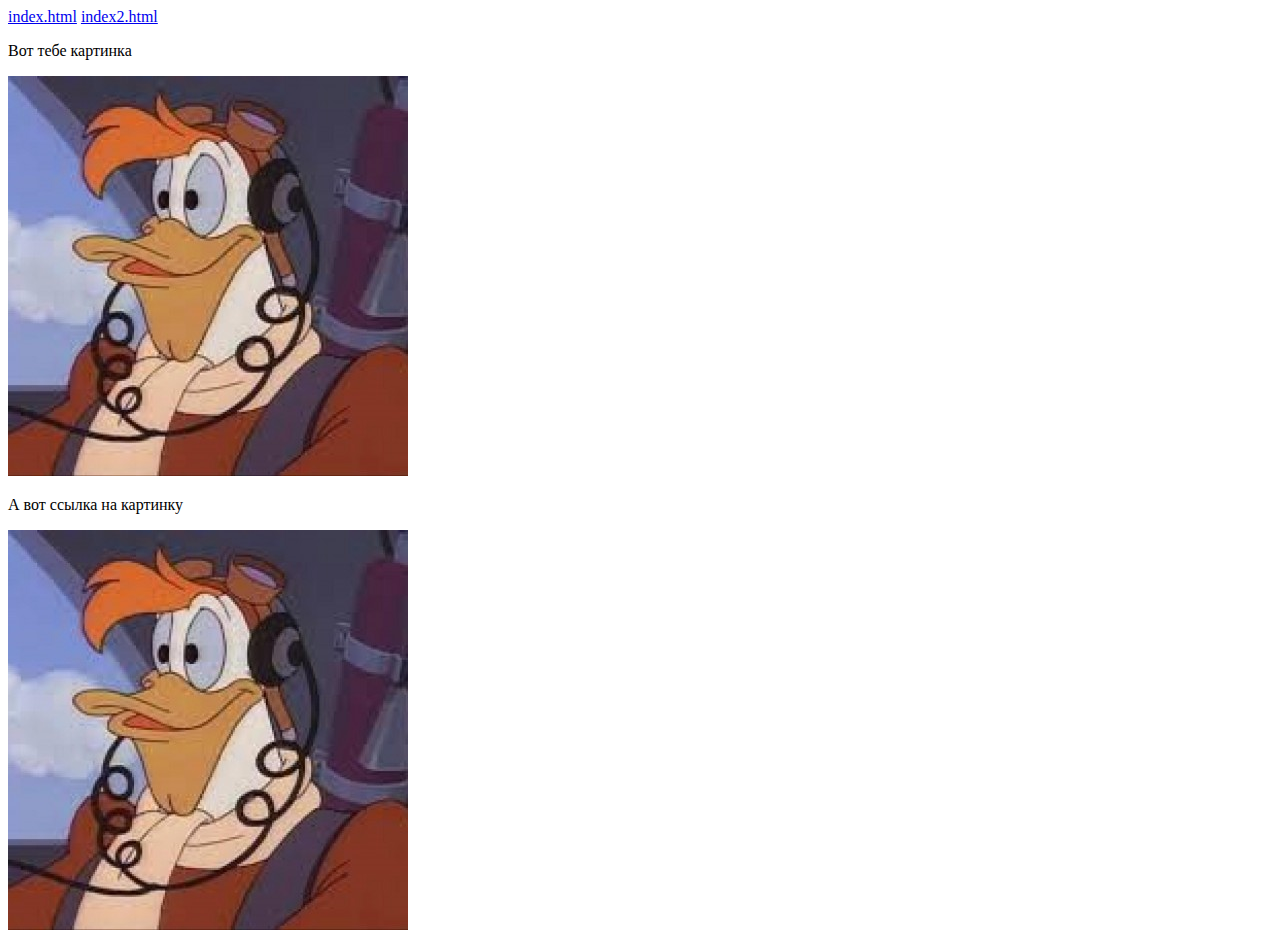
==== index2.html @ 0552ecd4 "links for bob" ====
<!DOCTYPE html>
<html lang="ru">
<head>
    <meta charset="UTF-8">
    <title>Шаблон</title>
    <link rel="stylesheet" href="style.css">
</head>
<body>
    <div>
        <a href="index.html">index.html</a>
        <a href="index2.html">index2.html</a>
    </div>

    <p>Вот тебе картинка</p>
    <img src="img/bob-avatar.jpeg" alt="">

    <p>А вот ссылка на картинку</p>
    <a href="img/bob-avatar.jpeg">
        <img src="img/bob-avatar.jpeg" alt="">
    </a>
</body>
</html>
---- style.css ----
.class-1 {
    color: #f0f;
}
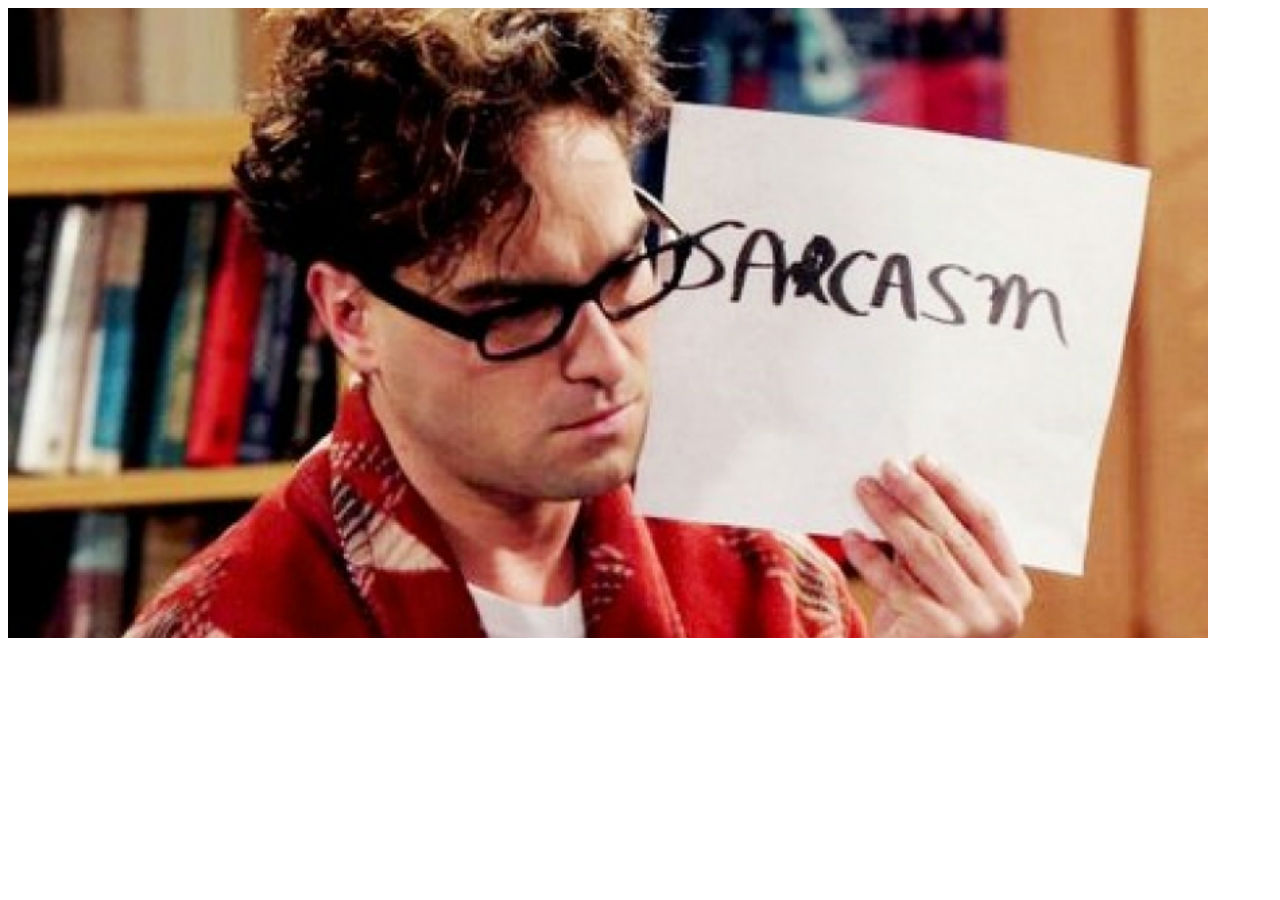
==== commit 810aa671: "its my first commit" ====
--- a/index2.html
+++ b/index2.html
@@ -4,19 +4,9 @@
     <meta charset="UTF-8">
     <title>Шаблон</title>
     <link rel="stylesheet" href="style.css">
+    <img src="image-1.jpg">
 </head>
 <body>
-    <div>
-        <a href="index.html">index.html</a>
-        <a href="index2.html">index2.html</a>
-    </div>
-
-    <p>Вот тебе картинка</p>
-    <img src="img/bob-avatar.jpeg" alt="">
-
-    <p>А вот ссылка на картинку</p>
-    <a href="img/bob-avatar.jpeg">
-        <img src="img/bob-avatar.jpeg" alt="">
-    </a>
+<div class="class-2"></div>
 </body>
-</html>
+</html>--- a/style.css
+++ b/style.css
@@ -1,3 +1,6 @@
 .class-1 {
     color: #f0f;
+}
+.class-2 {
+    color: coral;
 }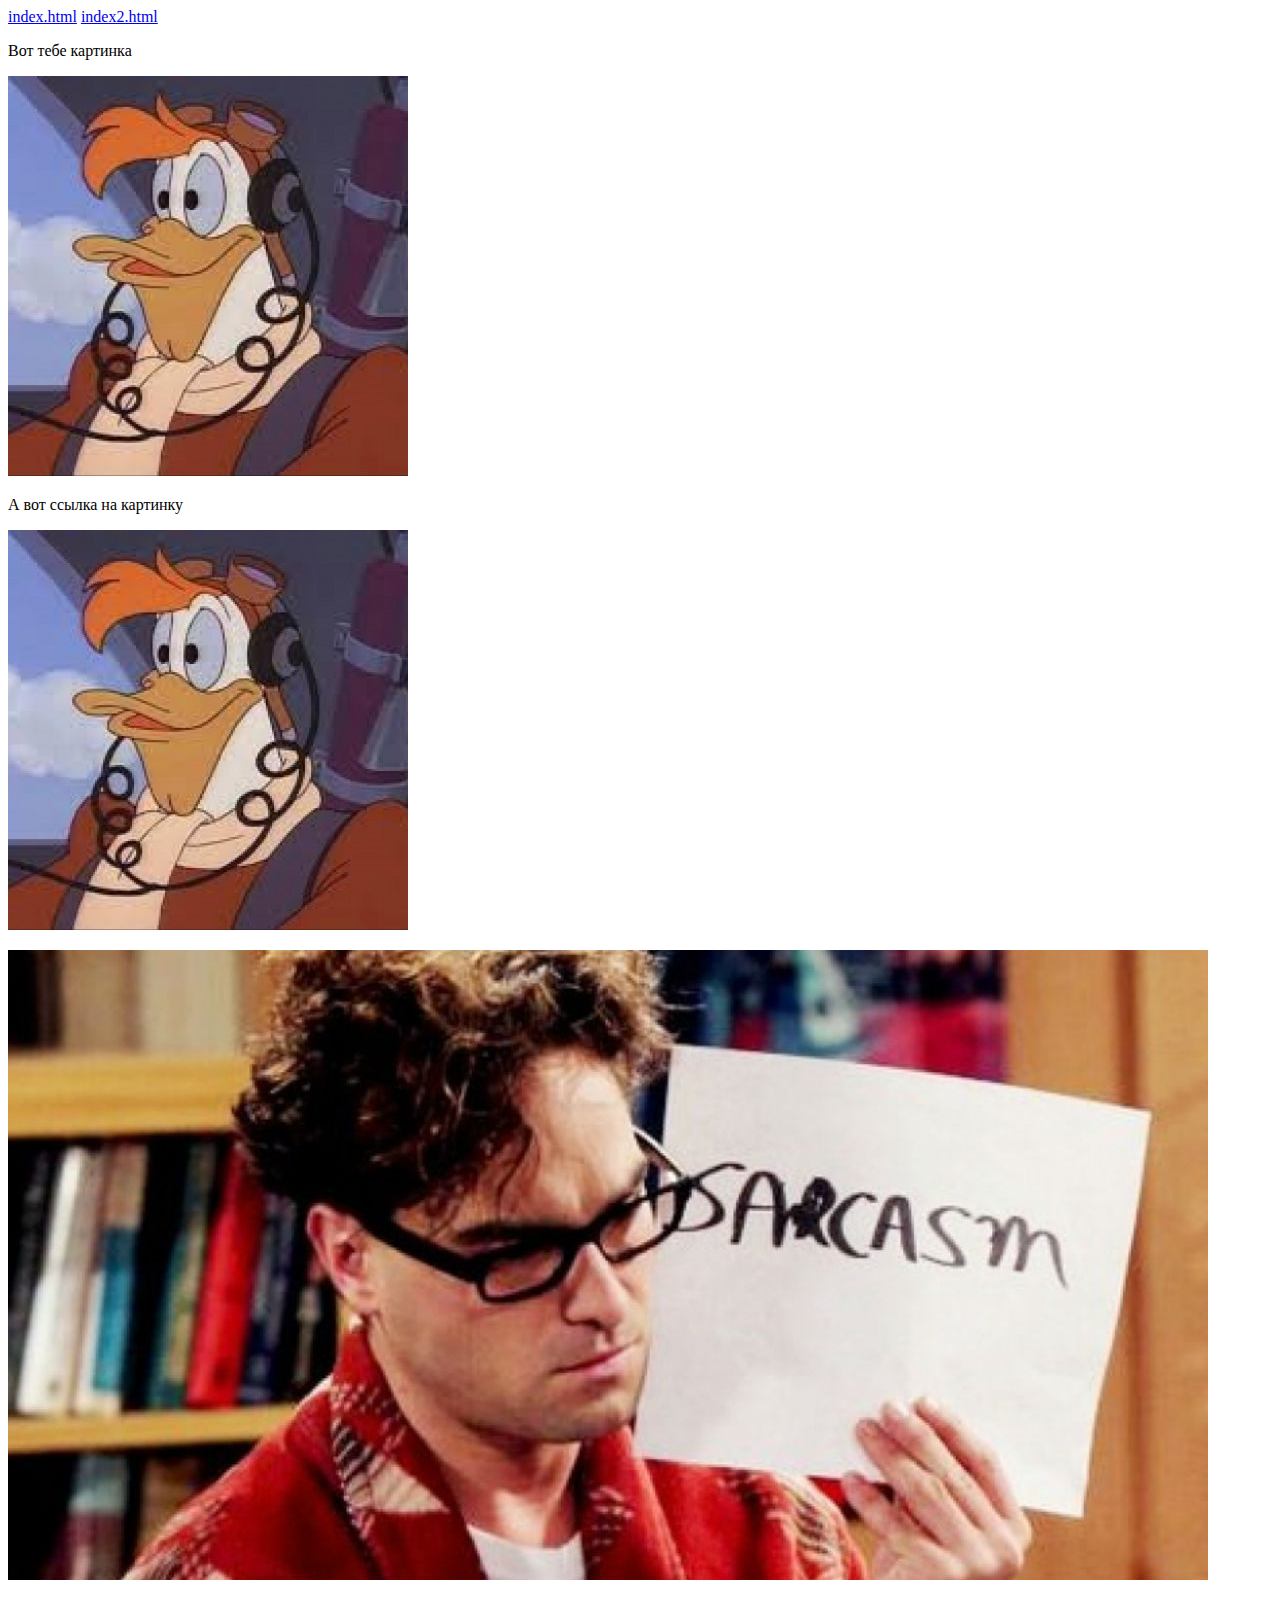
==== commit bb28bbe1: "Merge branch 'master' into links-for-bob" ====
--- a/index2.html
+++ b/index2.html
@@ -4,9 +4,25 @@
     <meta charset="UTF-8">
     <title>Шаблон</title>
     <link rel="stylesheet" href="style.css">
-    <img src="image-1.jpg">
 </head>
 <body>
-<div class="class-2"></div>
+    <div>
+        <a href="index.html">index.html</a>
+        <a href="index2.html">index2.html</a>
+    </div>
+
+    <p>Вот тебе картинка</p>
+    <img src="img/bob-avatar.jpeg" alt="">
+
+    <p>А вот ссылка на картинку</p>
+    <a href="img/bob-avatar.jpeg">
+        <img src="img/bob-avatar.jpeg" alt="">
+    </a>
+
+
+    <p>
+        <img src="image-1.jpg">
+        <div class="class-2"></div>
+    </p>
 </body>
-</html>+</html>
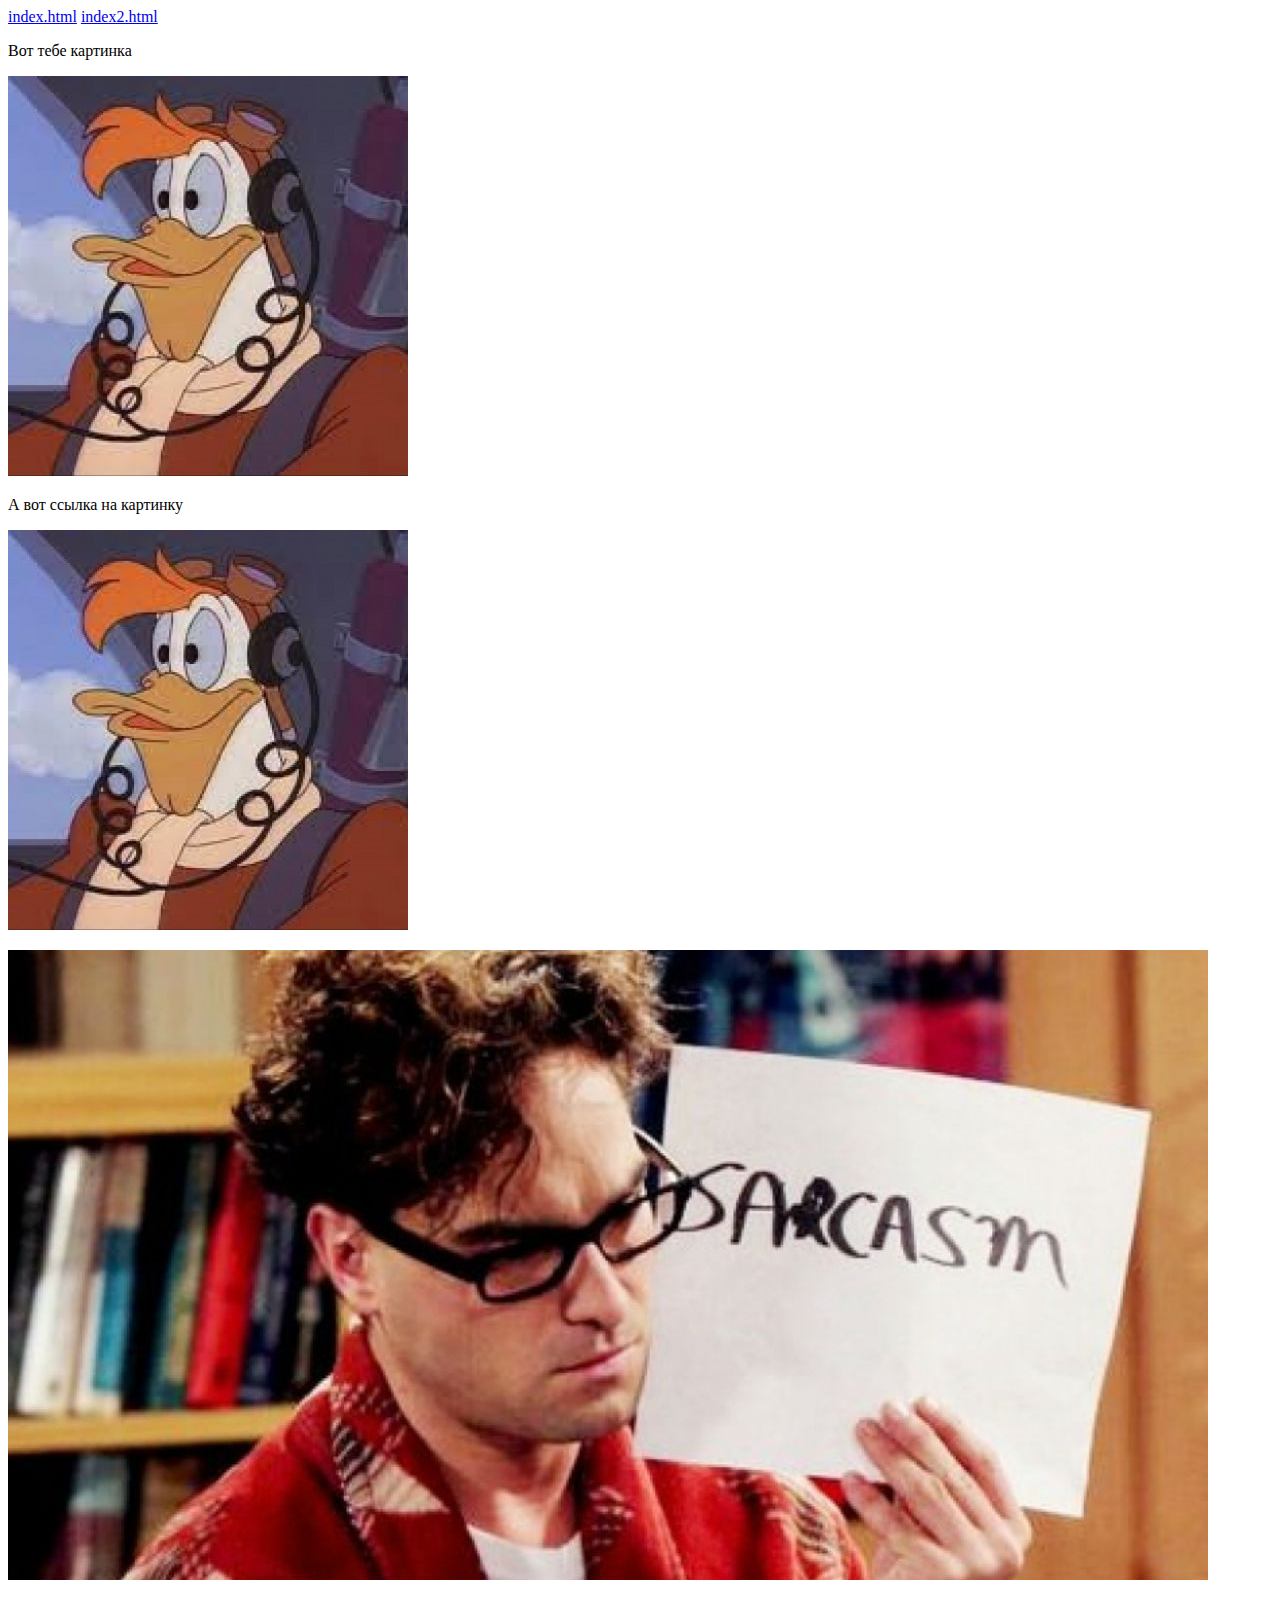
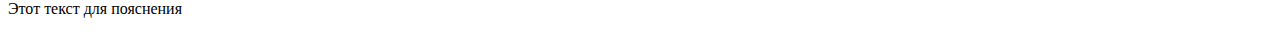
==== commit 9f95ca1c: "its my first commit" ====
--- a/index2.html
+++ b/index2.html
@@ -24,5 +24,10 @@
         <img src="image-1.jpg">
         <div class="class-2"></div>
     </p>
+<div>
+    <p>Этот текст для пояснения</p>
+</div>
+
+
 </body>
 </html>
